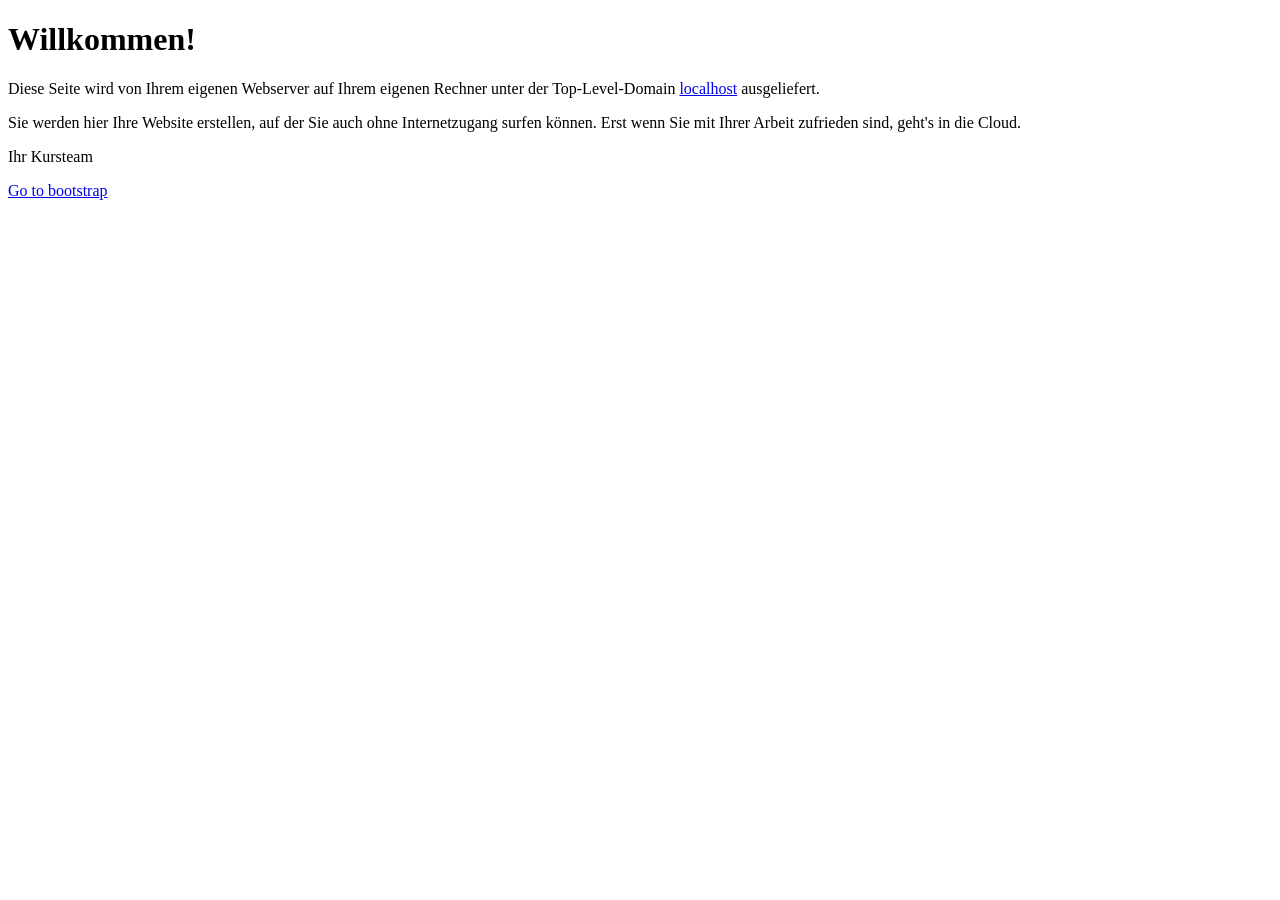
==== index.html @ b0e47f6c "renamed initial index file, inserted link to project" ====
<!DOCTYPE html>
<html>
<head>
<meta http-equiv="Content-Type" content="text/html;charset=utf-8" />
<title>Willkommen!</title>
</head>
<body>
<header>
	<h1>Willkommen!</h1>
</header>
<article>
	<p>
		Diese Seite wird von Ihrem eigenen Webserver auf Ihrem eigenen Rechner unter der Top-Level-Domain
		<a href="http://localhost">localhost</a> ausgeliefert.
	</p>
	<p>
		Sie werden hier Ihre Website erstellen, auf der Sie auch ohne Internetzugang surfen können.
		Erst wenn Sie mit Ihrer Arbeit zufrieden sind, geht's in die Cloud.
	</p>
	<p>
		Ihr Kursteam
	</p>
</article>
<a href="bootstrap">Go to bootstrap</a>
</body>
</html>
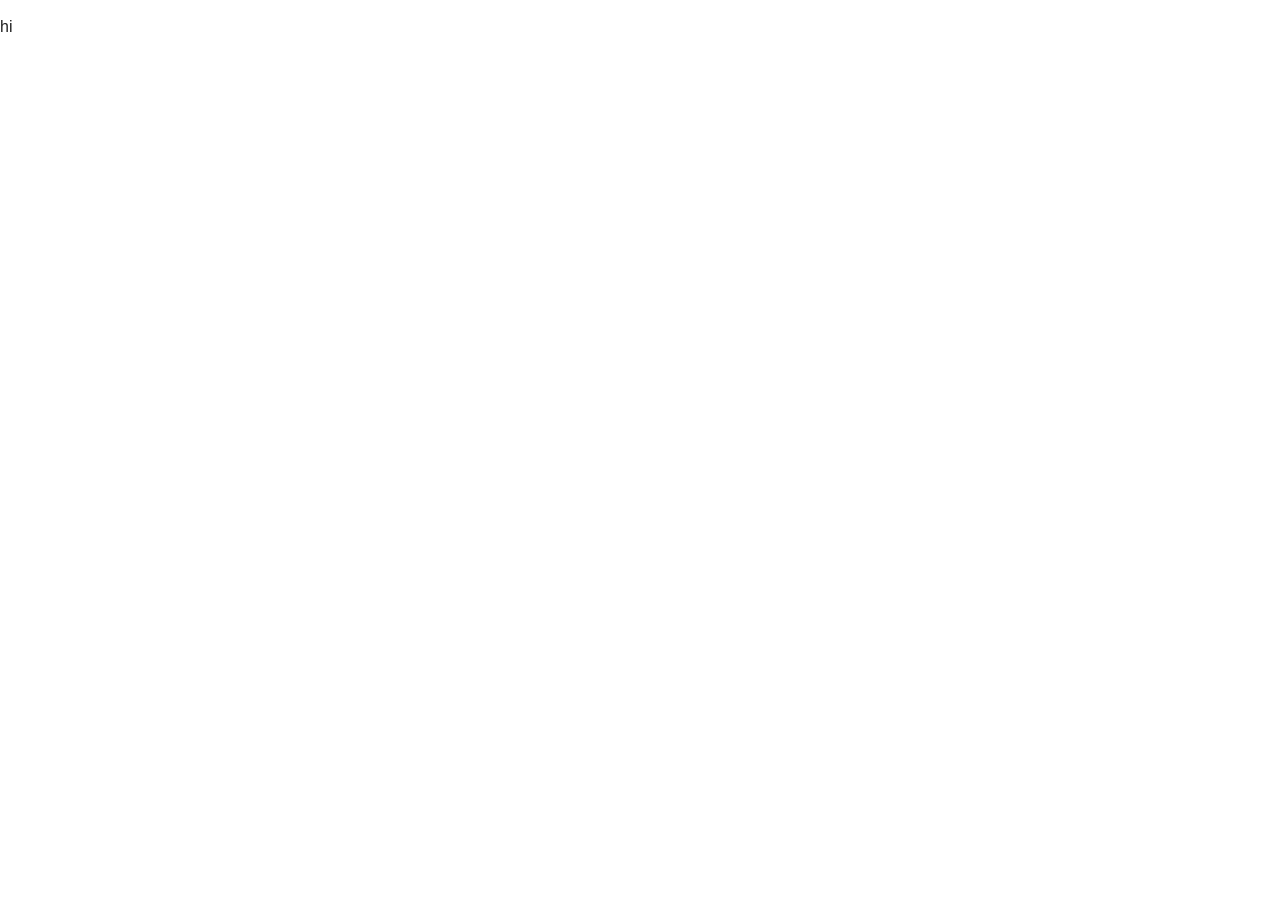
==== commit efadb943: "removed subdirectory" ====
--- a/index.html
+++ b/index.html
@@ -1,26 +1,55 @@
 <!DOCTYPE html>
-<html>
-<head>
-<meta http-equiv="Content-Type" content="text/html;charset=utf-8" />
-<title>Willkommen!</title>
-</head>
-<body>
-<header>
-	<h1>Willkommen!</h1>
-</header>
-<article>
-	<p>
-		Diese Seite wird von Ihrem eigenen Webserver auf Ihrem eigenen Rechner unter der Top-Level-Domain
-		<a href="http://localhost">localhost</a> ausgeliefert.
-	</p>
-	<p>
-		Sie werden hier Ihre Website erstellen, auf der Sie auch ohne Internetzugang surfen können.
-		Erst wenn Sie mit Ihrer Arbeit zufrieden sind, geht's in die Cloud.
-	</p>
-	<p>
-		Ihr Kursteam
-	</p>
-</article>
-<a href="bootstrap">Go to bootstrap</a>
-</body>
+<!--[if IEMobile 7 ]>    <html class="no-js iem7"> <![endif]-->
+<!--[if (gt IEMobile 7)|!(IEMobile)]><!--> <html class="no-js"> <!--<![endif]-->
+    <head>
+        <meta charset="utf-8">
+        <title></title>
+        <meta name="description" content="">
+        <meta name="HandheldFriendly" content="True">
+        <meta name="MobileOptimized" content="320">
+        <meta name="viewport" content="width=device-width, initial-scale=1">
+        <meta http-equiv="cleartype" content="on">
+
+        <link rel="apple-touch-icon-precomposed" sizes="144x144" href="img/touch/apple-touch-icon-144x144-precomposed.png">
+        <link rel="apple-touch-icon-precomposed" sizes="114x114" href="img/touch/apple-touch-icon-114x114-precomposed.png">
+        <link rel="apple-touch-icon-precomposed" sizes="72x72" href="img/touch/apple-touch-icon-72x72-precomposed.png">
+        <link rel="apple-touch-icon-precomposed" href="img/touch/apple-touch-icon-57x57-precomposed.png">
+        <link rel="shortcut icon" href="img/touch/apple-touch-icon.png">
+
+        <!-- Tile icon for Win8 (144x144 + tile color) -->
+        <meta name="msapplication-TileImage" content="img/touch/apple-touch-icon-144x144-precomposed.png">
+        <meta name="msapplication-TileColor" content="#222222">
+
+
+        <!-- For iOS web apps. Delete if not needed. https://github.com/h5bp/mobile-boilerplate/issues/94 -->
+        <!--
+        <meta name="apple-mobile-web-app-capable" content="yes">
+        <meta name="apple-mobile-web-app-status-bar-style" content="black">
+        <meta name="apple-mobile-web-app-title" content="">
+        -->
+
+        <!-- This script prevents links from opening in Mobile Safari. https://gist.github.com/1042026 -->
+        <!--
+        <script>(function(a,b,c){if(c in b&&b[c]){var d,e=a.location,f=/^(a|html)$/i;a.addEventListener("click",function(a){d=a.target;while(!f.test(d.nodeName))d=d.parentNode;"href"in d&&(d.href.indexOf("http")||~d.href.indexOf(e.host))&&(a.preventDefault(),e.href=d.href)},!1)}})(document,window.navigator,"standalone")</script>
+        -->
+
+        <link rel="stylesheet" href="css/normalize.css">
+        <link rel="stylesheet" href="css/main.css">
+        <script src="js/vendor/modernizr-2.6.2.min.js"></script>
+    </head>
+    <body>
+<p>hi</p>
+        <!-- Add your site or application content here -->
+
+        <script src="js/vendor/zepto.min.js"></script>
+        <script src="js/helper.js"></script>
+
+        <!-- Google Analytics: change UA-XXXXX-X to be your site's ID. -->
+        <script>
+            var _gaq=[["_setAccount","UA-XXXXX-X"],["_trackPageview"]];
+            (function(d,t){var g=d.createElement(t),s=d.getElementsByTagName(t)[0];g.async=1;
+            g.src=("https:"==location.protocol?"//ssl":"//www")+".google-analytics.com/ga.js";
+            s.parentNode.insertBefore(g,s)}(document,"script"));
+        </script>
+    </body>
 </html>
--- a/css/main.css
+++ b/css/main.css
@@ -0,0 +1,216 @@
+/*
+ * HTML5 Boilerplate
+ *
+ * What follows is the result of much research on cross-browser styling.
+ * Credit left inline and big thanks to Nicolas Gallagher, Jonathan Neal,
+ * Kroc Camen, and the H5BP dev community and team.
+ */
+
+/* ==========================================================================
+   Base styles: opinionated defaults
+   ========================================================================== */
+
+html,
+button,
+input,
+select,
+textarea {
+    color: #222;
+}
+
+body {
+    font-size: 1em;
+    line-height: 1.4;
+}
+
+a {
+    color: #00e;
+}
+
+a:visited {
+    color: #551a8b;
+}
+
+a:hover {
+    color: #06e;
+}
+
+/*
+ * Remove the gap between images and the bottom of their containers: h5bp.com/i/440
+ */
+
+img {
+    vertical-align: middle;
+}
+
+/*
+ * Remove default fieldset styles.
+ */
+
+fieldset {
+    border: 0;
+    margin: 0;
+    padding: 0;
+}
+
+/*
+ * Allow only vertical resizing of textareas.
+ */
+
+textarea {
+    resize: vertical;
+}
+
+/* ==========================================================================
+   Author's custom styles
+   ========================================================================== */
+
+
+
+
+
+
+
+
+
+
+
+
+
+
+
+
+
+
+/* ==========================================================================
+   Helper classes
+   ========================================================================== */
+
+/* Prevent callout */
+
+.nocallout {
+    -webkit-touch-callout: none;
+}
+
+.pressed {
+    background-color: rgba(0, 0, 0, 0.7);
+}
+
+/* A hack for HTML5 contenteditable attribute on mobile */
+
+textarea[contenteditable] {
+    -webkit-appearance: none;
+}
+
+/* A workaround for S60 3.x and 5.0 devices which do not animated gif images if
+   they have been set as display: none */
+
+.gifhidden {
+    position: absolute;
+    left: -100%;
+}
+
+/*
+ * Image replacement
+ */
+
+.ir {
+    background-color: transparent;
+    background-repeat: no-repeat;
+    border: 0;
+    direction: ltr;
+    display: block;
+    overflow: hidden;
+    text-align: left;
+    text-indent: -999em;
+}
+
+.ir br {
+    display: none;
+}
+
+/*
+ * Hide from both screenreaders and browsers: h5bp.com/u
+ */
+
+.hidden {
+    display: none !important;
+    visibility: hidden;
+}
+
+/*
+ * Hide only visually, but have it available for screenreaders: h5bp.com/v
+ */
+
+.visuallyhidden {
+    border: 0;
+    clip: rect(0 0 0 0);
+    height: 1px;
+    margin: -1px;
+    overflow: hidden;
+    padding: 0;
+    position: absolute;
+    width: 1px;
+}
+
+/*
+ * Extends the .visuallyhidden class to allow the element to be focusable
+ * when navigated to via the keyboard: h5bp.com/p
+ */
+
+.visuallyhidden.focusable:active,
+.visuallyhidden.focusable:focus {
+    clip: auto;
+    height: auto;
+    margin: 0;
+    overflow: visible;
+    position: static;
+    width: auto;
+}
+
+/*
+ * Hide visually and from screenreaders, but maintain layout
+ */
+
+.invisible {
+    visibility: hidden;
+}
+
+/**
+ * Clearfix helper
+ * Used to contain floats: h5bp.com/q
+ */
+
+.clearfix:before,
+.clearfix:after {
+    content: "";
+    display: table;
+}
+
+.clearfix:after {
+    clear: both;
+}
+
+/*
+ * For IE 6/7 only
+ * Include this rule to trigger hasLayout and contain floats.
+ */
+
+.clearfix {
+    *zoom: 1;
+}
+
+/* ==========================================================================
+   EXAMPLE Media Queries for Responsive Design.
+   Theses examples override the primary ('mobile first') styles.
+   Modify as content requires.
+   ========================================================================== */
+
+@media only screen and (min-width: 800px) {
+    /* Style adjustments for viewports that meet the condition */
+}
+
+@media only screen and (-webkit-min-device-pixel-ratio: 1.5),
+       only screen and (min-resolution: 144dpi) {
+    /* Style adjustments for viewports that meet the condition */
+}
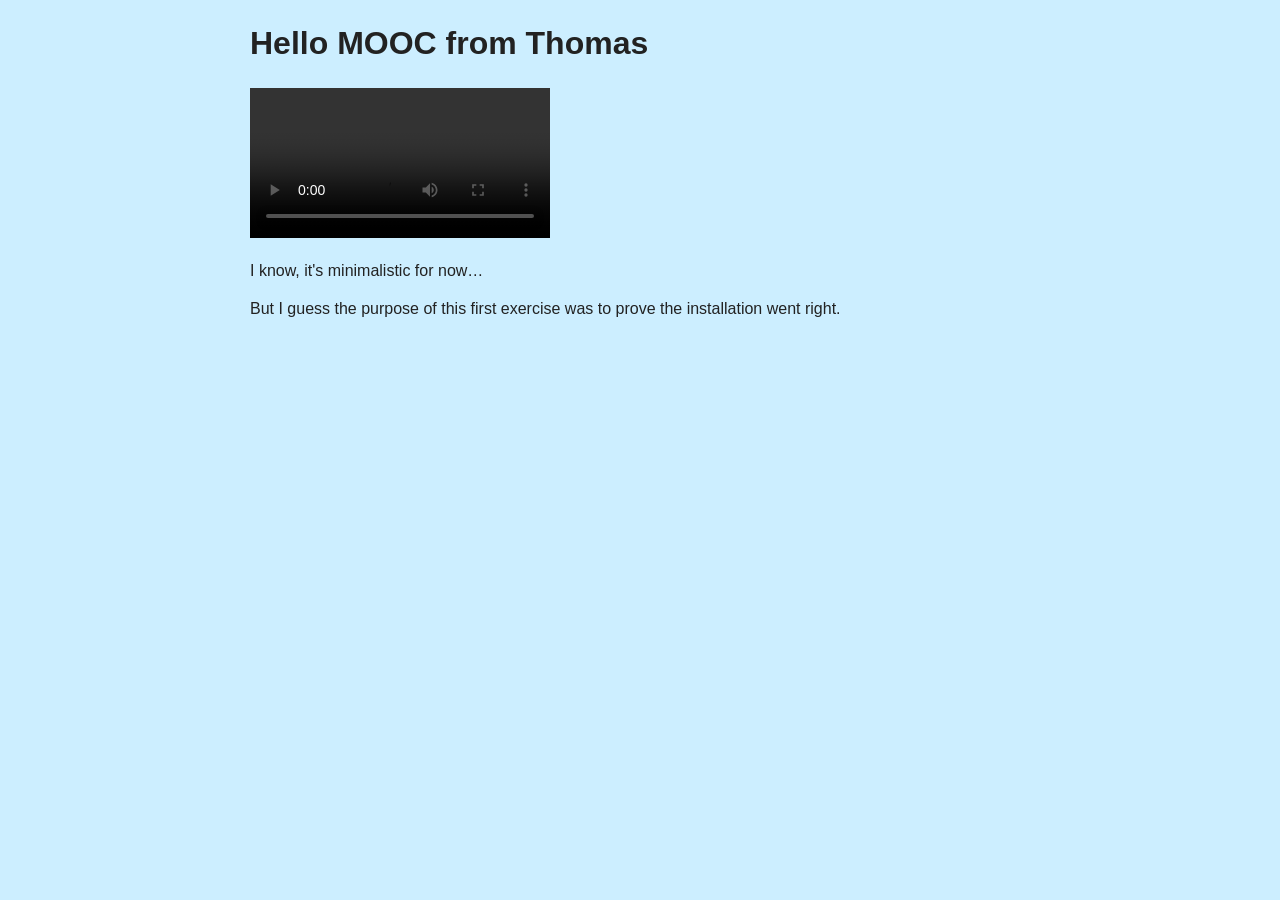
==== commit 741e8e3a: "video embedded" ====
--- a/index.html
+++ b/index.html
@@ -1,55 +1,71 @@
 <!DOCTYPE html>
 <!--[if IEMobile 7 ]>    <html class="no-js iem7"> <![endif]-->
-<!--[if (gt IEMobile 7)|!(IEMobile)]><!--> <html class="no-js"> <!--<![endif]-->
-    <head>
-        <meta charset="utf-8">
-        <title></title>
-        <meta name="description" content="">
-        <meta name="HandheldFriendly" content="True">
-        <meta name="MobileOptimized" content="320">
-        <meta name="viewport" content="width=device-width, initial-scale=1">
-        <meta http-equiv="cleartype" content="on">
+<!--[if (gt IEMobile 7)|!(IEMobile)]><!-->
+<html class="no-js">
+<!--<![endif]-->
+<head>
+<meta charset="utf-8">
+<title></title>
+<meta name="description" content="">
+<meta name="HandheldFriendly" content="True">
+<meta name="MobileOptimized" content="320">
+<meta name="viewport" content="width=device-width, initial-scale=1">
+<meta http-equiv="cleartype" content="on">
 
-        <link rel="apple-touch-icon-precomposed" sizes="144x144" href="img/touch/apple-touch-icon-144x144-precomposed.png">
-        <link rel="apple-touch-icon-precomposed" sizes="114x114" href="img/touch/apple-touch-icon-114x114-precomposed.png">
-        <link rel="apple-touch-icon-precomposed" sizes="72x72" href="img/touch/apple-touch-icon-72x72-precomposed.png">
-        <link rel="apple-touch-icon-precomposed" href="img/touch/apple-touch-icon-57x57-precomposed.png">
-        <link rel="shortcut icon" href="img/touch/apple-touch-icon.png">
+<link rel="apple-touch-icon-precomposed" sizes="144x144"
+  href="img/touch/apple-touch-icon-144x144-precomposed.png">
+<link rel="apple-touch-icon-precomposed" sizes="114x114"
+  href="img/touch/apple-touch-icon-114x114-precomposed.png">
+<link rel="apple-touch-icon-precomposed" sizes="72x72"
+  href="img/touch/apple-touch-icon-72x72-precomposed.png">
+<link rel="apple-touch-icon-precomposed"
+  href="img/touch/apple-touch-icon-57x57-precomposed.png">
+<link rel="shortcut icon" href="img/touch/apple-touch-icon.png">
 
-        <!-- Tile icon for Win8 (144x144 + tile color) -->
-        <meta name="msapplication-TileImage" content="img/touch/apple-touch-icon-144x144-precomposed.png">
-        <meta name="msapplication-TileColor" content="#222222">
+<!-- Tile icon for Win8 (144x144 + tile color) -->
+<meta name="msapplication-TileImage"
+  content="img/touch/apple-touch-icon-144x144-precomposed.png">
+<meta name="msapplication-TileColor" content="#222222">
 
 
-        <!-- For iOS web apps. Delete if not needed. https://github.com/h5bp/mobile-boilerplate/issues/94 -->
-        <!--
+<!-- For iOS web apps. Delete if not needed. https://github.com/h5bp/mobile-boilerplate/issues/94 -->
+<!--
         <meta name="apple-mobile-web-app-capable" content="yes">
         <meta name="apple-mobile-web-app-status-bar-style" content="black">
         <meta name="apple-mobile-web-app-title" content="">
         -->
 
-        <!-- This script prevents links from opening in Mobile Safari. https://gist.github.com/1042026 -->
-        <!--
+<!-- This script prevents links from opening in Mobile Safari. https://gist.github.com/1042026 -->
+<!--
         <script>(function(a,b,c){if(c in b&&b[c]){var d,e=a.location,f=/^(a|html)$/i;a.addEventListener("click",function(a){d=a.target;while(!f.test(d.nodeName))d=d.parentNode;"href"in d&&(d.href.indexOf("http")||~d.href.indexOf(e.host))&&(a.preventDefault(),e.href=d.href)},!1)}})(document,window.navigator,"standalone")</script>
         -->
 
-        <link rel="stylesheet" href="css/normalize.css">
-        <link rel="stylesheet" href="css/main.css">
-        <script src="js/vendor/modernizr-2.6.2.min.js"></script>
-    </head>
-    <body>
-<p>hi</p>
-        <!-- Add your site or application content here -->
+<link rel="stylesheet" href="css/normalize.css">
+<link rel="stylesheet" href="css/main.css">
+<link rel="stylesheet" href="css/custom.css">
+<script src="js/vendor/modernizr-2.6.2.min.js"></script>
+</head>
+<body>
+  <!-- Add your site or application content here -->
+  <div id="main_content">
+    <header>
+      <h1>Hello MOOC from Thomas</h1>
+    </header>
+    <div id="movie">
+      <video id="myVideo" autoplay="autoplay" controls="controls">
+        <source type="video/webm" src="video/portrait.webm">
+        <source type="video/mp4"  src="video/portrait.mp4">
+        <source type="video/ogg"  src="video/portrait.ogv">
+        <embed src="video/portrait.flv" type="application/x-shockwave-flash" width="768" height="576" allowscriptaccess="always" allowfullscreen="true"></embed>
+      </video>
+    </div>
+    <footer>
+      <p>I know, it's minimalistic for now…</p>
+      <p>But I guess the purpose of this first exercise was to prove the installation went right.</p>
+    </footer>
+  </div>  
+  <script src="js/vendor/zepto.min.js"></script>
+  <script src="js/helper.js"></script>
 
-        <script src="js/vendor/zepto.min.js"></script>
-        <script src="js/helper.js"></script>
-
-        <!-- Google Analytics: change UA-XXXXX-X to be your site's ID. -->
-        <script>
-            var _gaq=[["_setAccount","UA-XXXXX-X"],["_trackPageview"]];
-            (function(d,t){var g=d.createElement(t),s=d.getElementsByTagName(t)[0];g.async=1;
-            g.src=("https:"==location.protocol?"//ssl":"//www")+".google-analytics.com/ga.js";
-            s.parentNode.insertBefore(g,s)}(document,"script"));
-        </script>
-    </body>
+</body>
 </html>
--- a/css/custom.css
+++ b/css/custom.css
@@ -0,0 +1,8 @@
+body {
+  background-color: #cef;
+}
+
+#main_content {
+  margin: 0 auto;
+  width: 780px;
+}
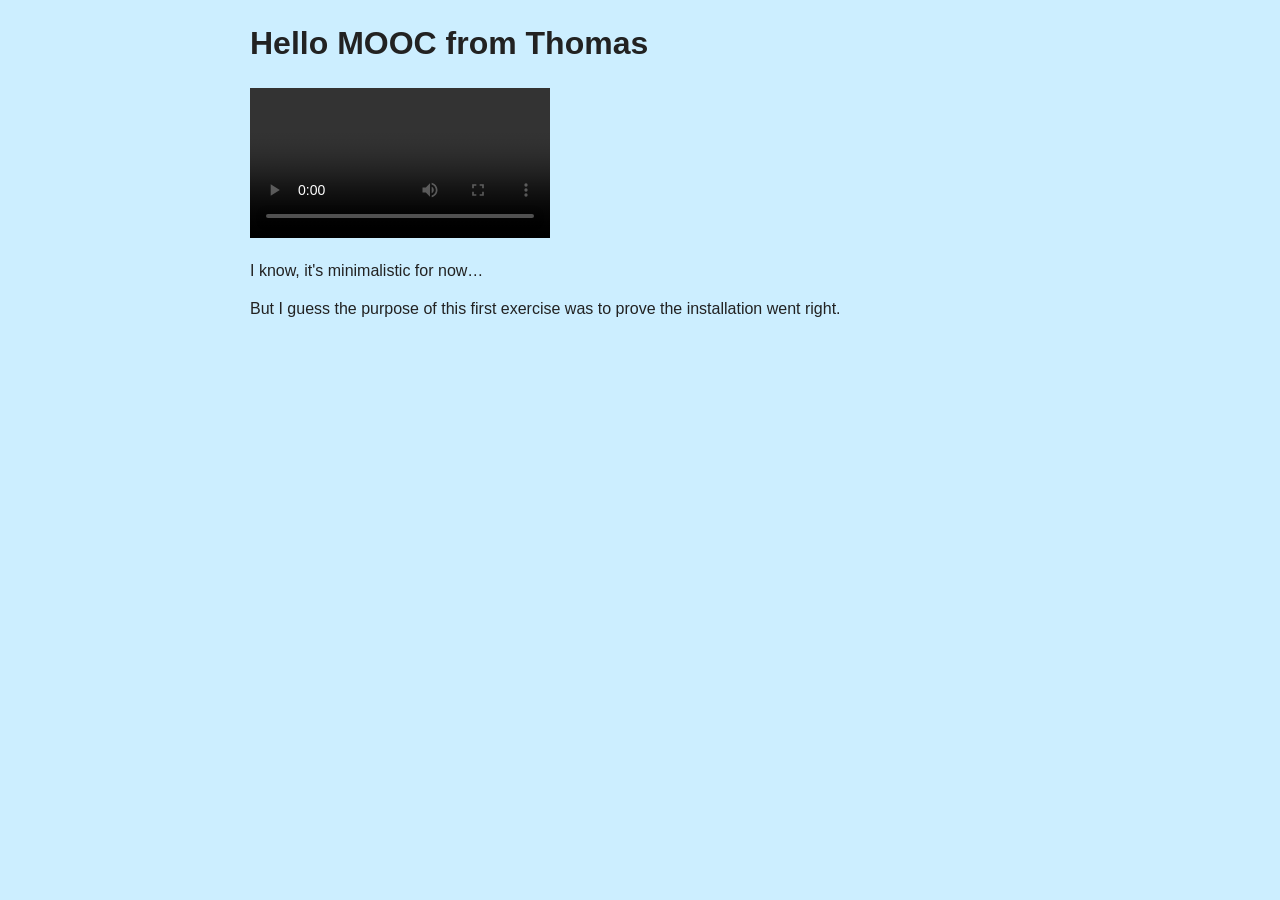
==== commit e5c9eecb: "added title" ====
--- a/index.html
+++ b/index.html
@@ -5,7 +5,7 @@
 <!--<![endif]-->
 <head>
 <meta charset="utf-8">
-<title></title>
+<title>Hello MOOC from Thomas</title>
 <meta name="description" content="">
 <meta name="HandheldFriendly" content="True">
 <meta name="MobileOptimized" content="320">
--- a/css/custom.css
+++ b/css/custom.css
@@ -4,5 +4,6 @@
 
 #main_content {
   margin: 0 auto;
-  width: 780px;
+  padding: 0 20px;
+  max-width: 780px;
 }
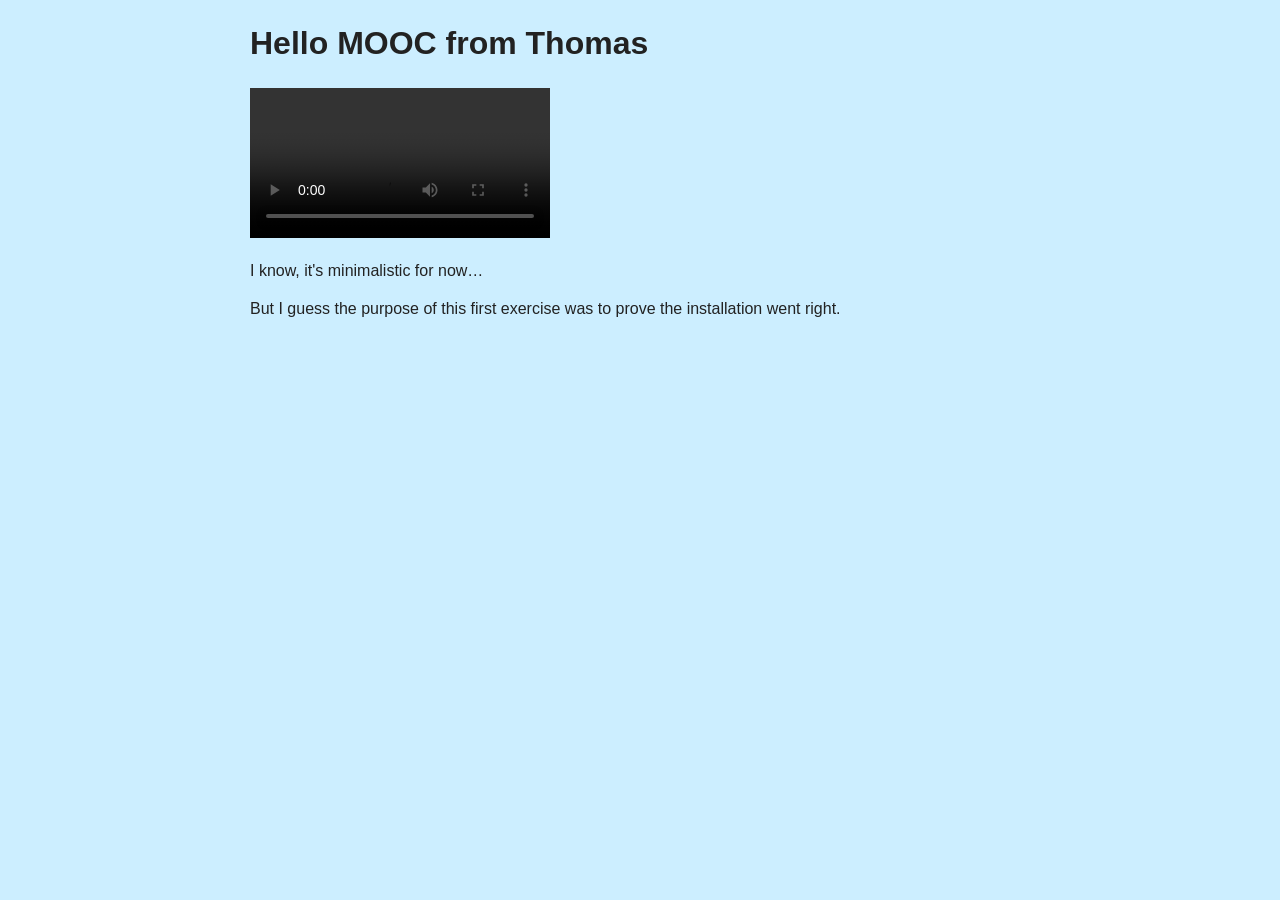
==== commit 7a0c8246: "added subtitles" ====
--- a/index.html
+++ b/index.html
@@ -53,10 +53,12 @@
     </header>
     <div id="movie">
       <video id="myVideo" autoplay="autoplay" controls="controls">
-        <source type="video/webm" src="video/portrait.webm">
-        <source type="video/mp4"  src="video/portrait.mp4">
-        <source type="video/ogg"  src="video/portrait.ogv">
-        <embed src="video/portrait.flv" type="application/x-shockwave-flash" width="768" height="576" allowscriptaccess="always" allowfullscreen="true"></embed>
+        <source type="video/mp4"  src="video/portrait.mp4" />
+        <source type="video/webm" src="video/portrait.webm" />
+        <source type="video/ogg"  src="video/portrait.ogv" />
+        <track kind="subtitles" srclang="de" label="Deutsche Untertitel" src="video/portrait-de.vtt" />
+        <track kind="subtitles" srclang="gsw-CH" label="Schwiizertüütschi Undertitel" src="video/portrait-gsw-ch.vtt" />
+        <embed src="video/portrait.flv" type="application/x-shockwave-flash" width="768" height="576" allowscriptaccess="always" allowfullscreen="true" />
       </video>
     </div>
     <footer>
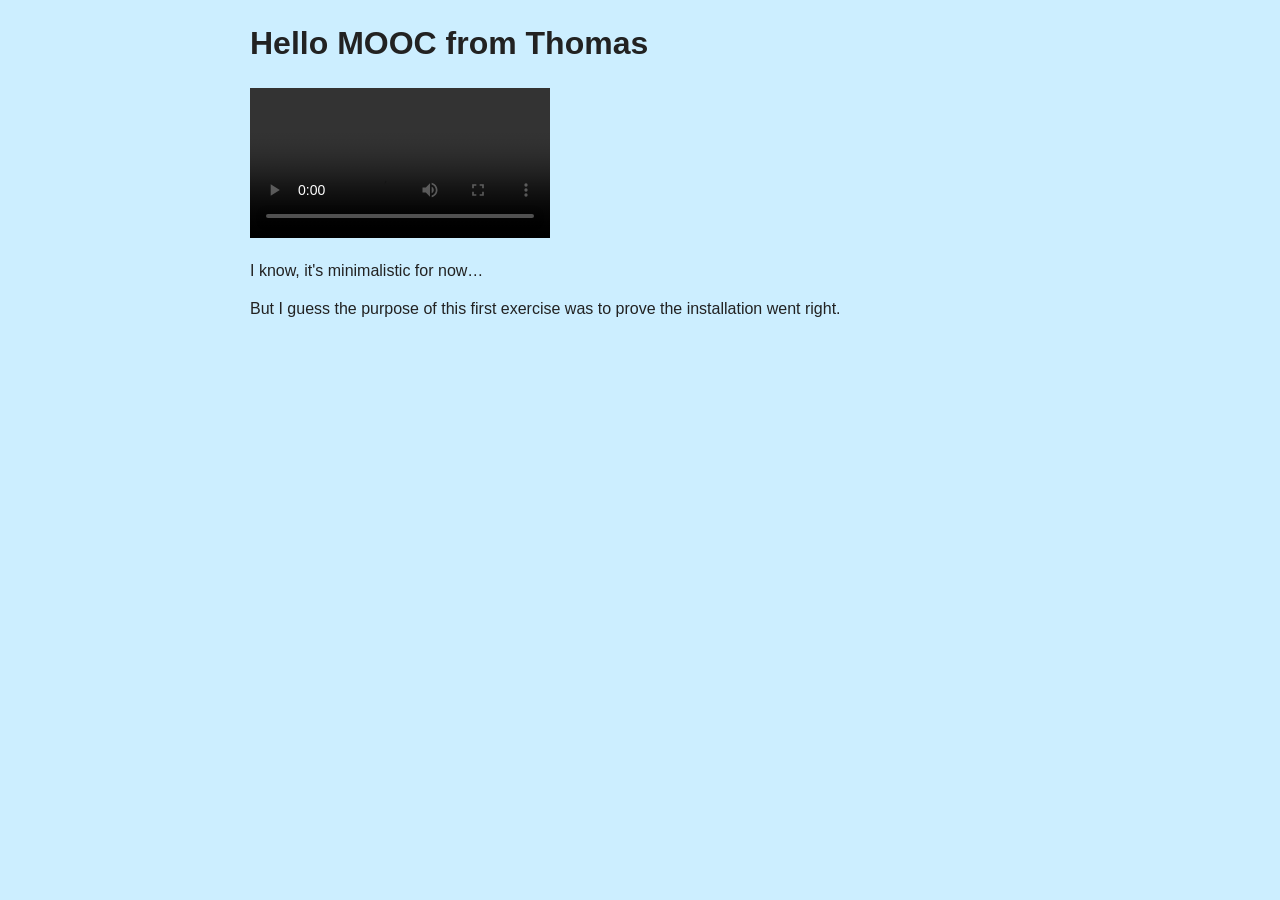
==== commit f980bfb3: "added default to german subtitle" ====
--- a/index.html
+++ b/index.html
@@ -56,7 +56,7 @@
         <source type="video/mp4"  src="video/portrait.mp4" />
         <source type="video/webm" src="video/portrait.webm" />
         <source type="video/ogg"  src="video/portrait.ogv" />
-        <track kind="subtitles" srclang="de" label="Deutsche Untertitel" src="video/portrait-de.vtt" />
+        <track kind="subtitles" srclang="de" label="Deutsche Untertitel" src="video/portrait-de.vtt" default="default" />
         <track kind="subtitles" srclang="gsw-CH" label="Schwiizertüütschi Undertitel" src="video/portrait-gsw-ch.vtt" />
         <embed src="video/portrait.flv" type="application/x-shockwave-flash" width="768" height="576" allowscriptaccess="always" allowfullscreen="true" />
       </video>
